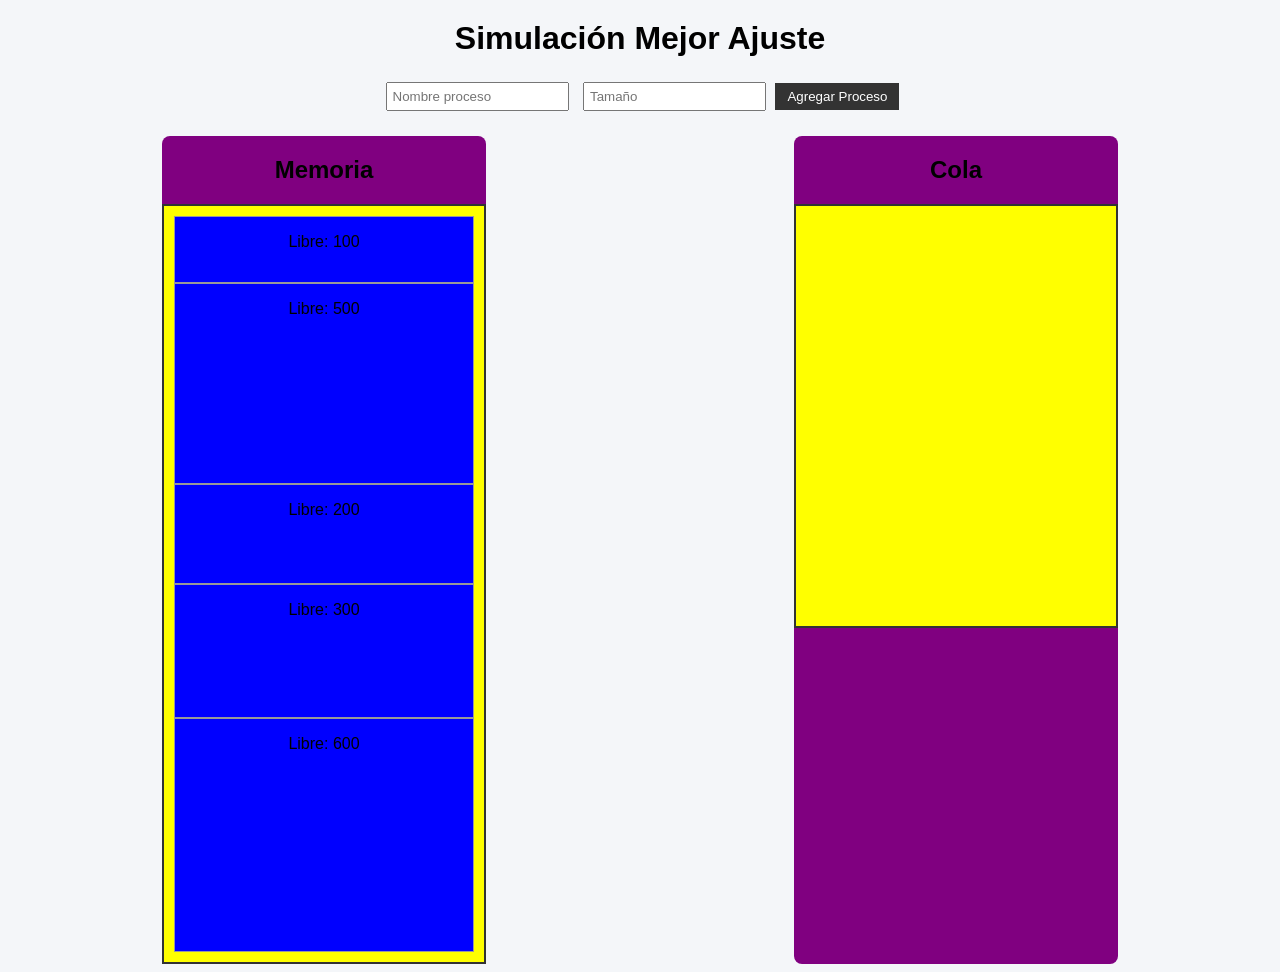
==== index.html @ d6c6d9a1 "refactor: fix design and css" ====
<!DOCTYPE html>
<html lang="es">
<head>
<meta charset="UTF-8">
<title>Simulador Mejor Ajuste Dinámico</title>
<link rel="stylesheet" href="./styles.css">
<script defer src="./main.js"></script>
</head>

<body>
    <h1>Simulación Mejor Ajuste</h1>

    <div>
        <input type="text" id="pname" placeholder="Nombre proceso">
        <input type="number" id="psize" placeholder="Tamaño">
        <button onclick="addProcess()">Agregar Proceso</button>
    </div>

    <div class="container">

        <div class="memory-container">
            <h2>Memoria</h2>
            <div id="memory">

            </div>
        </div>

        <div class="queue-container">
            <h2>Cola</h2>
            <div id="queue">

            </div>
        </div>

    </div>
</body>
</html>
---- styles.css ----
body{
    font-family: Arial, sans-serif;
    background:#f4f6f9;
    text-align:center;
}

h1{
    margin:20px;
}

.container{
    display:flex;
    justify-content:space-around;
    margin-top:20px;
}

.memory-container, .queue-container{
    border-radius: 8px;
    background-color: purple;
}

#memory, #queue{
    width:300px;
    min-height:400px;
    
    padding:10px;
    border:2px solid #333;
    background:white;
    background-color: yellow;
    
}

.block{
    /* position:relative; */
    padding: 1rem 0;
    border:1px solid #999;
    /* background:#ddd; */
    /* margin:5px 0; */
    background: blue;

    transition:0.3s;
}

.block.used{
    background:#4caf50;
    color:white;
}



.fragment{
    background:#ff5252;
    /* position:absolute; */
    bottom:0;
    width:100%;
}

/* .memory-row{
    display:flex;
    gap:8px;
} */

.delete-btn{
    background:#e53935;
}

.delete-btn:hover{
    background:#c62828;
}

.process{
    background:#2196f3;
    color:white;
    padding:5px;
    margin:5px 0;
}

input{
    padding:5px;
    margin:5px;
}

button{
    padding:6px 12px;
    border:none;
    background:#333;
    color:white;
    cursor:pointer;
}

button:hover{
    background:#555;
}
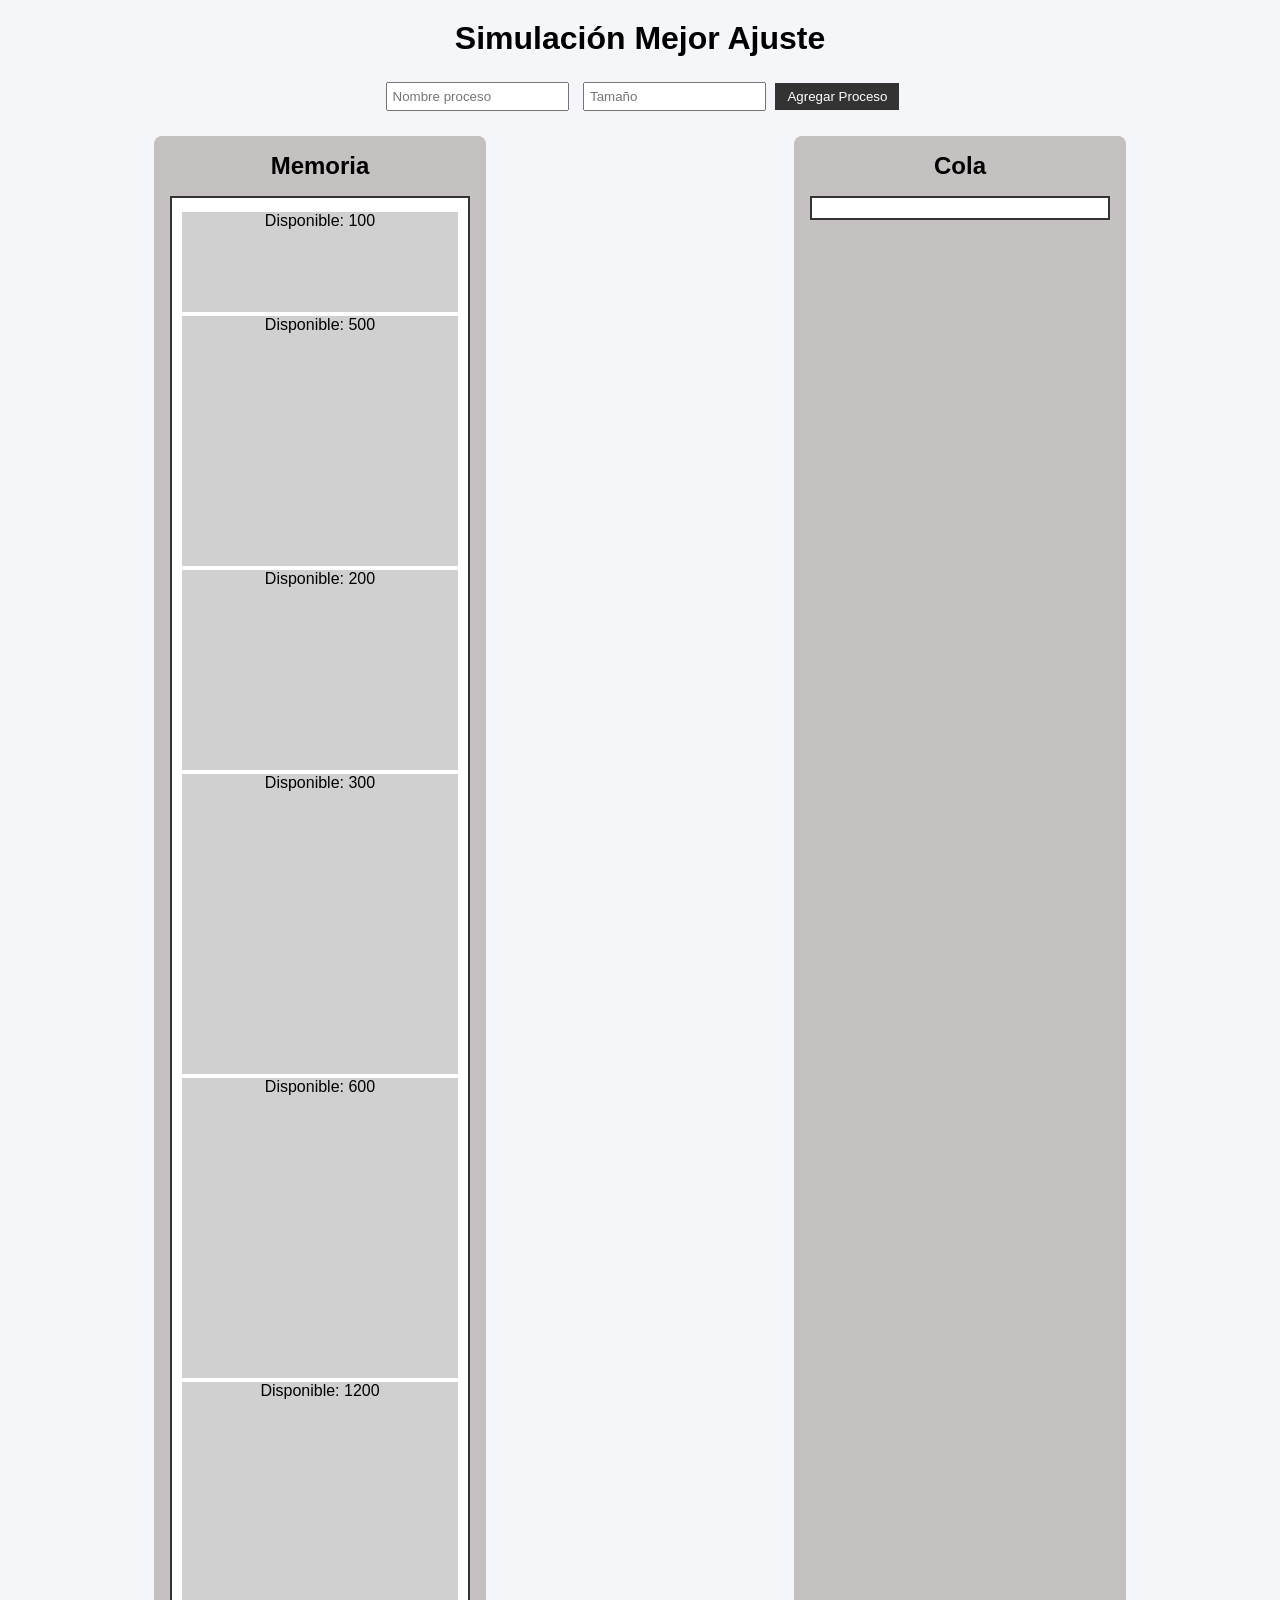
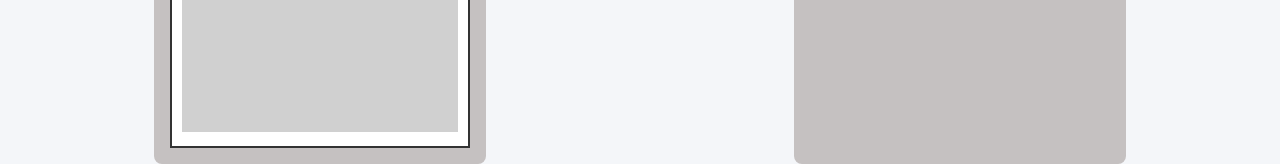
==== commit e4b35fa0: "refactor: improve UI structure, rendering logic and styles" ====
--- a/index.html
+++ b/index.html
@@ -10,10 +10,10 @@
 <body>
     <h1>Simulación Mejor Ajuste</h1>
 
-    <div>
-        <input type="text" id="pname" placeholder="Nombre proceso">
-        <input type="number" id="psize" placeholder="Tamaño">
-        <button onclick="addProcess()">Agregar Proceso</button>
+    <div class="input-container">
+        <input type="text" id="process-name" placeholder="Nombre proceso">
+        <input type="number" id="process-size" placeholder="Tamaño">
+        <button id="add-process-btn" onclick="addProcess()">Agregar Proceso</button>
     </div>
 
     <div class="container">
--- a/styles.css
+++ b/styles.css
@@ -1,3 +1,10 @@
+/* CSS Reset */
+*{
+    margin:0;
+    padding:0;
+    box-sizing:border-box;
+}
+
 body{
     font-family: Arial, sans-serif;
     background:#f4f6f9;
@@ -8,6 +15,26 @@
     margin:20px;
 }
 
+
+/* Data input */
+input{
+    padding:5px;
+    margin:5px;
+}
+
+#add-process-btn{
+    padding:6px 12px;
+    border:none;
+    background:#333;
+    color:white;
+    cursor:pointer;
+}
+
+#add-process-btn:hover{
+    background:#555;
+}
+
+
 .container{
     display:flex;
     justify-content:space-around;
@@ -16,78 +43,45 @@
 
 .memory-container, .queue-container{
     border-radius: 8px;
-    background-color: purple;
+    background-color: rgb(197, 193, 193);
+    padding: 1rem;
+
+    h2{
+        margin-bottom: 1rem;
+    }
 }
 
 #memory, #queue{
     width:300px;
-    min-height:400px;
     
+    background-color:white;
+    border:2px solid #333;
     padding:10px;
-    border:2px solid #333;
-    background:white;
-    background-color: yellow;
     
 }
 
-.block{
-    /* position:relative; */
-    padding: 1rem 0;
-    border:1px solid #999;
-    /* background:#ddd; */
-    /* margin:5px 0; */
-    background: blue;
 
-    transition:0.3s;
+/* Below refers to dynamic styles with JS */
+
+.memory-row{
+    background-color: #d0d0d0;
+    color: black;
+    margin: 4px 0 4px 0;
 }
 
-.block.used{
+.used{
     background:#4caf50;
     color:white;
 }
 
-
-
-.fragment{
-    background:#ff5252;
-    /* position:absolute; */
-    bottom:0;
-    width:100%;
+.delete-btn{
+    background:#e53935;
+    cursor:pointer;
 }
 
-/* .memory-row{
-    display:flex;
-    gap:8px;
-} */
-
-.delete-btn{
-    background:#e53935;
-}
-
-.delete-btn:hover{
-    background:#c62828;
-}
-
-.process{
+/* .process{
     background:#2196f3;
     color:white;
     padding:5px;
     margin:5px 0;
-}
-
-input{
-    padding:5px;
-    margin:5px;
-}
-
-button{
-    padding:6px 12px;
-    border:none;
-    background:#333;
-    color:white;
-    cursor:pointer;
-}
-
-button:hover{
-    background:#555;
-}+} */
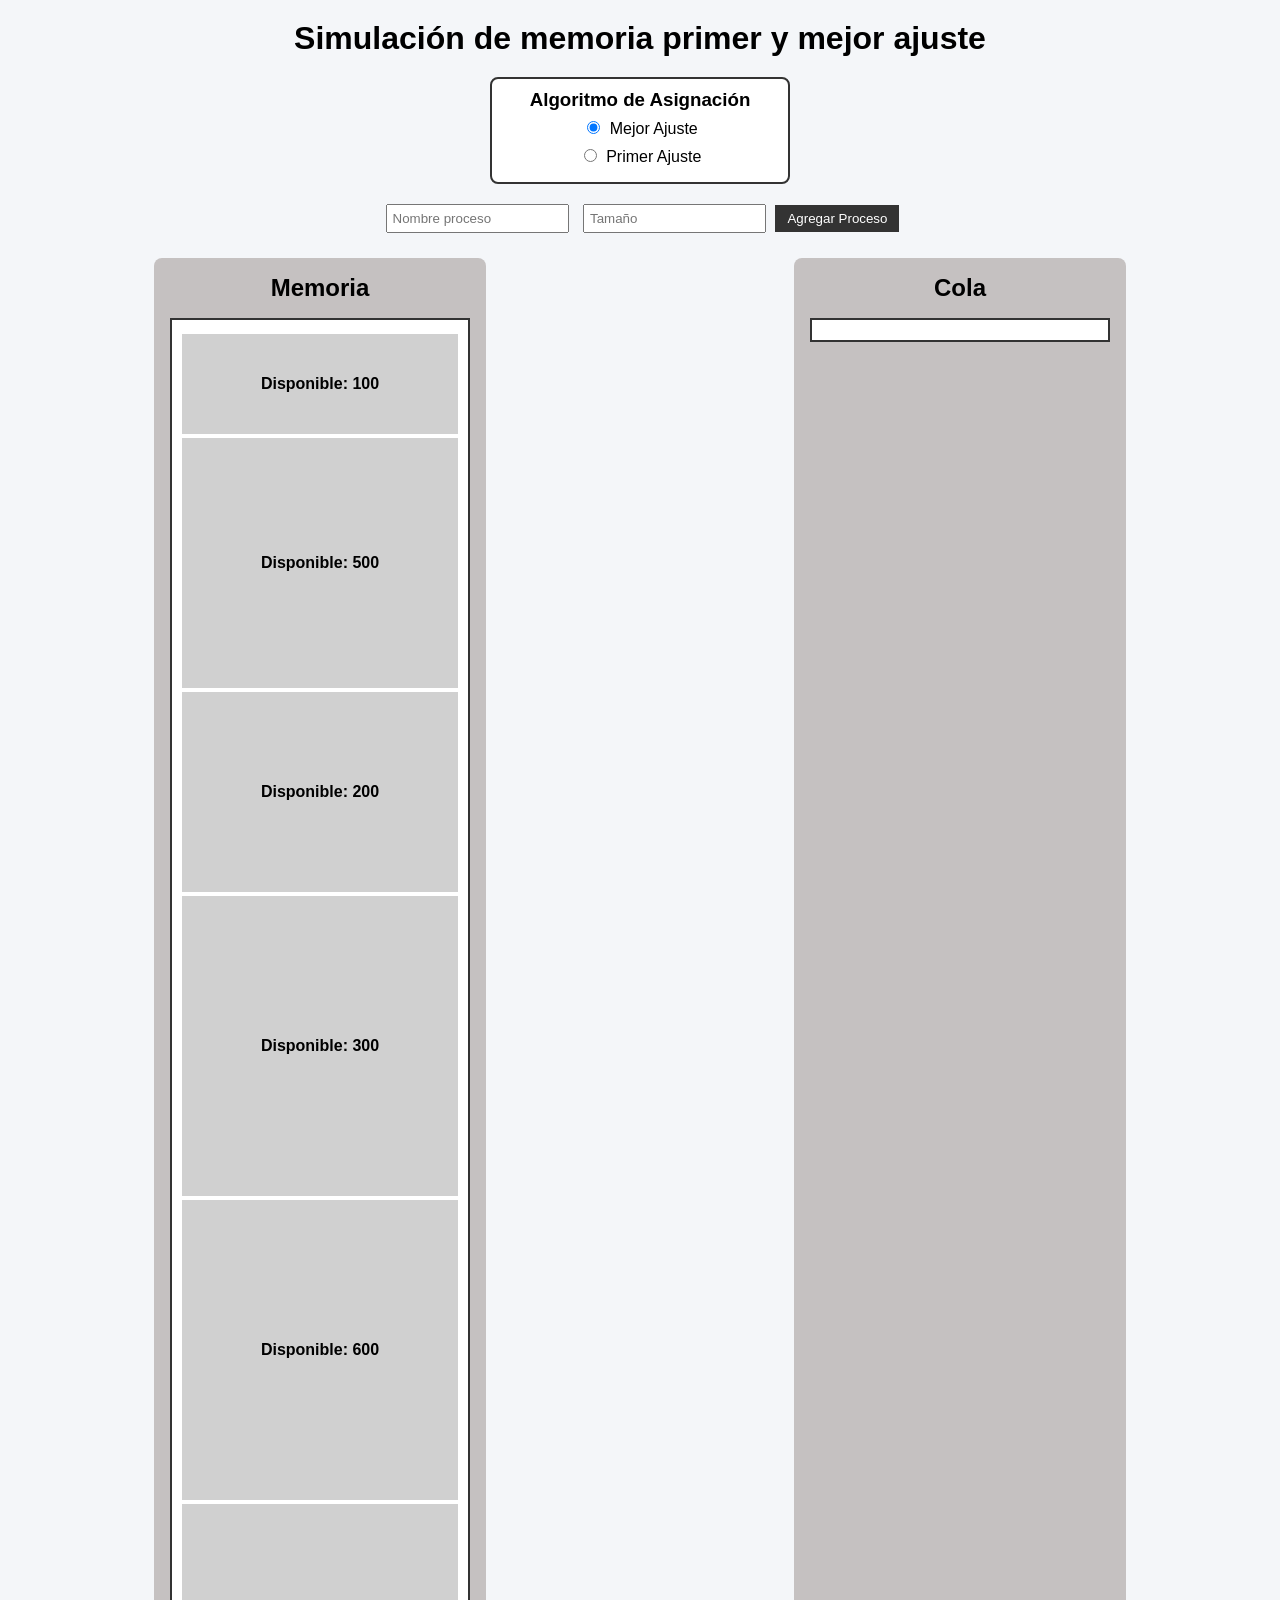
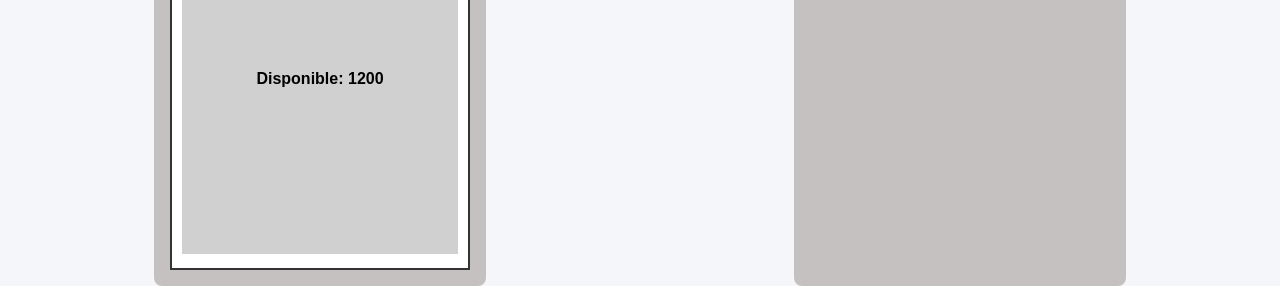
==== commit 2cf4064c: "agregar el primer ajuste y limites de numeros negativos" ====
--- a/index.html
+++ b/index.html
@@ -2,13 +2,28 @@
 <html lang="es">
 <head>
 <meta charset="UTF-8">
-<title>Simulador Mejor Ajuste Dinámico</title>
+<title>Simulador de Memoria</title>
 <link rel="stylesheet" href="./styles.css">
 <script defer src="./main.js"></script>
 </head>
 
 <body>
-    <h1>Simulación Mejor Ajuste</h1>
+    <h1>Simulación de memoria primer y mejor ajuste</h1>
+    <div class="options-panel">
+
+    <h3>Algoritmo de Asignación</h3>
+
+    <label>
+        <input type="radio" name="algorithm" value="best" checked>
+        Mejor Ajuste 
+    </label>
+
+    <label>
+        <input type="radio" name="algorithm" value="first">
+        Primer Ajuste 
+    </label>
+
+</div>
 
     <div class="input-container">
         <input type="text" id="process-name" placeholder="Nombre proceso">
--- a/styles.css
+++ b/styles.css
@@ -67,6 +67,8 @@
     background-color: #d0d0d0;
     color: black;
     margin: 4px 0 4px 0;
+    position: relative;
+    overflow: hidden;
 }
 
 .used{
@@ -80,8 +82,68 @@
 }
 
 /* .process{
-    background:#2196f3;
+    background:#2196f3;rr
     color:white;
     padding:5px;
     margin:5px 0;
-} */+} */
+
+/* contenedor del bloque */
+.fragment{
+    position: relative;
+    display:flex;
+    align-items:center;
+    justify-content:center;
+    padding:6px;
+}
+
+/* TEXTO SIEMPRE ENCIMA */
+.frag-text{
+    position:relative;
+    z-index:3;
+    font-weight:bold;
+    text-align:center;
+}
+
+/* BARRA VISUAL DE FRAGMENTACIÓN */
+.memory-row.used::after{
+    content:"";
+    position:absolute;
+    bottom:0;
+    left:0;
+    width:100%;
+    height:12px;
+    background:#ff5252;
+    opacity:0.8;
+    z-index:1;
+}
+
+/* botón encima también */
+.delete-btn{
+    position:relative;
+    z-index:2;
+    margin-left:6px;
+} 
+.fragment-bar{
+    position:absolute;
+    bottom:0;
+    left:0;
+    width:100%;
+    background:#ff5252;
+    opacity:0.85;
+    z-index:1;
+}
+.options-panel{
+    margin:15px auto;
+    padding:10px;
+    width:300px;
+    background:white;
+    border:2px solid #333;
+    border-radius:8px;
+}
+
+.options-panel label{
+    display:block;
+    margin:5px 0;
+    cursor:pointer;
+}
